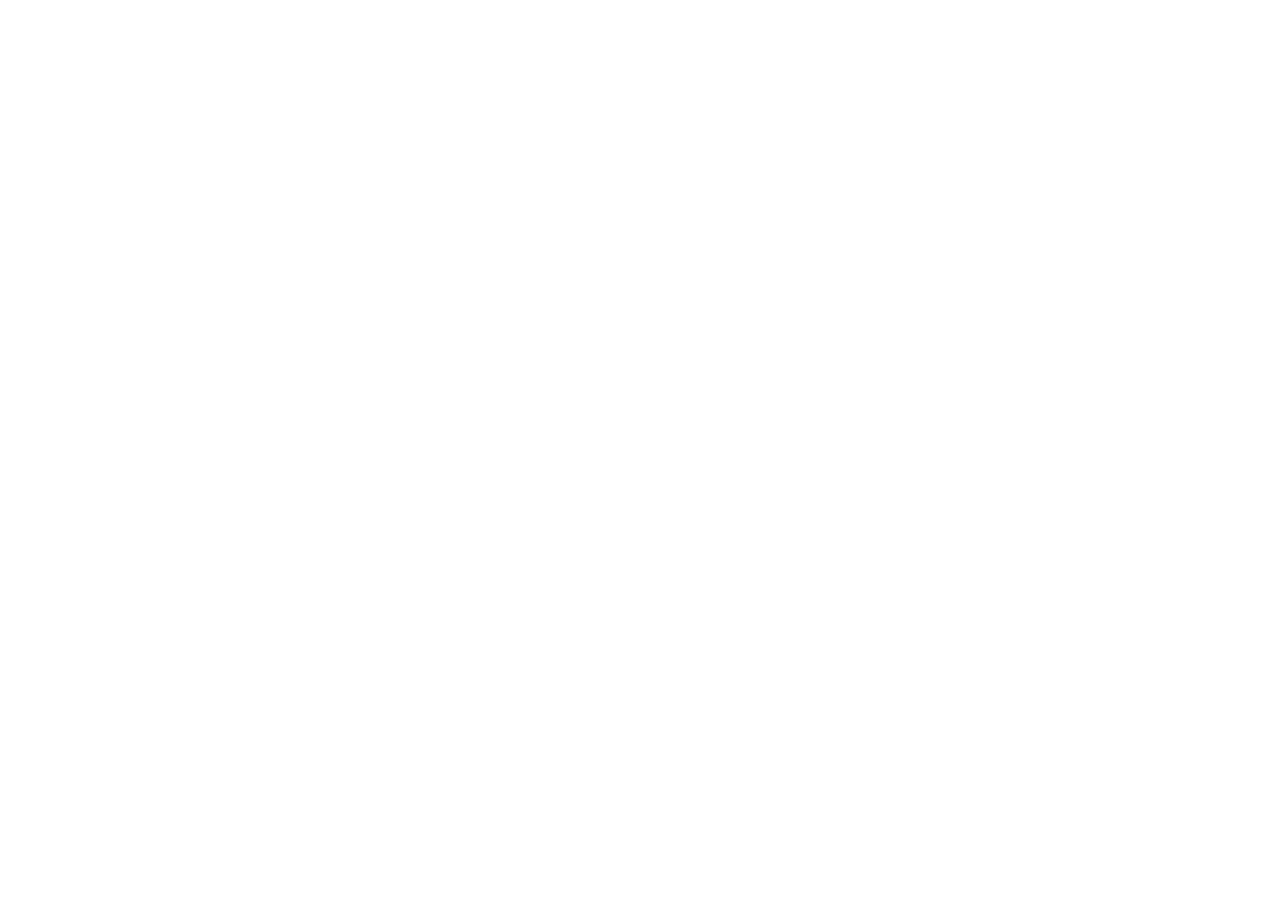
==== CSS/index.html @ bd075938 "initial commit" ====
<!DOCTYPE html>
<html lang="en">
<head>
    <meta charset="UTF-8">
    <meta name="viewport" content="width=device-width, initial-scale=1.0">
    <link rel="stylesheet" href="style.css">
    <title>this is my main branch</title>
</head>
<body>
    
</body>
</html>
---- CSS/style.css ----
*{
    margin: 0;
    padding: 0;
}
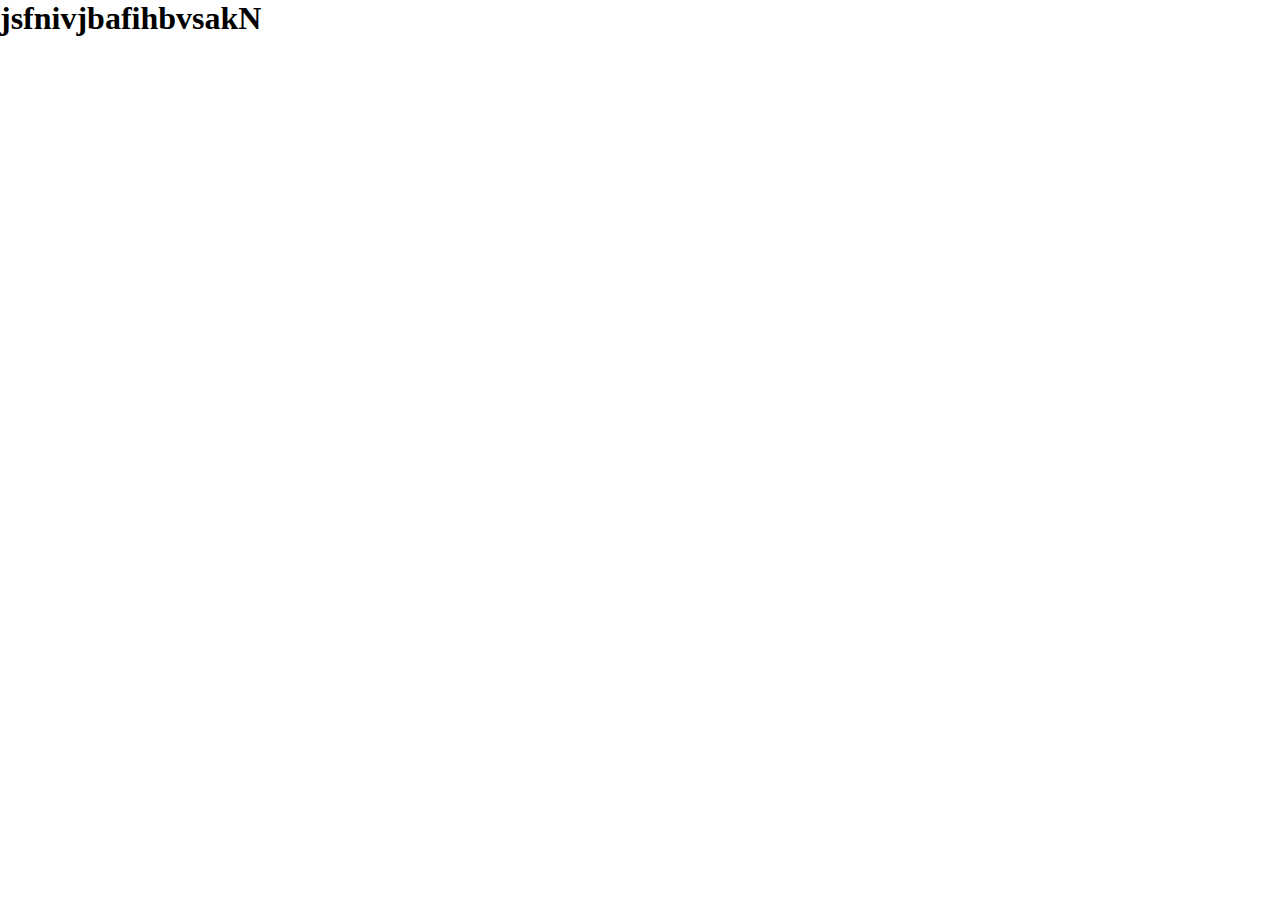
==== commit 4576f90e: "initial commit" ====
--- a/CSS/index.html
+++ b/CSS/index.html
@@ -7,6 +7,7 @@
     <title>this is my main branch</title>
 </head>
 <body>
+    <h1>jsfnivjbafihbvsakN</h1>
     
 </body>
 </html>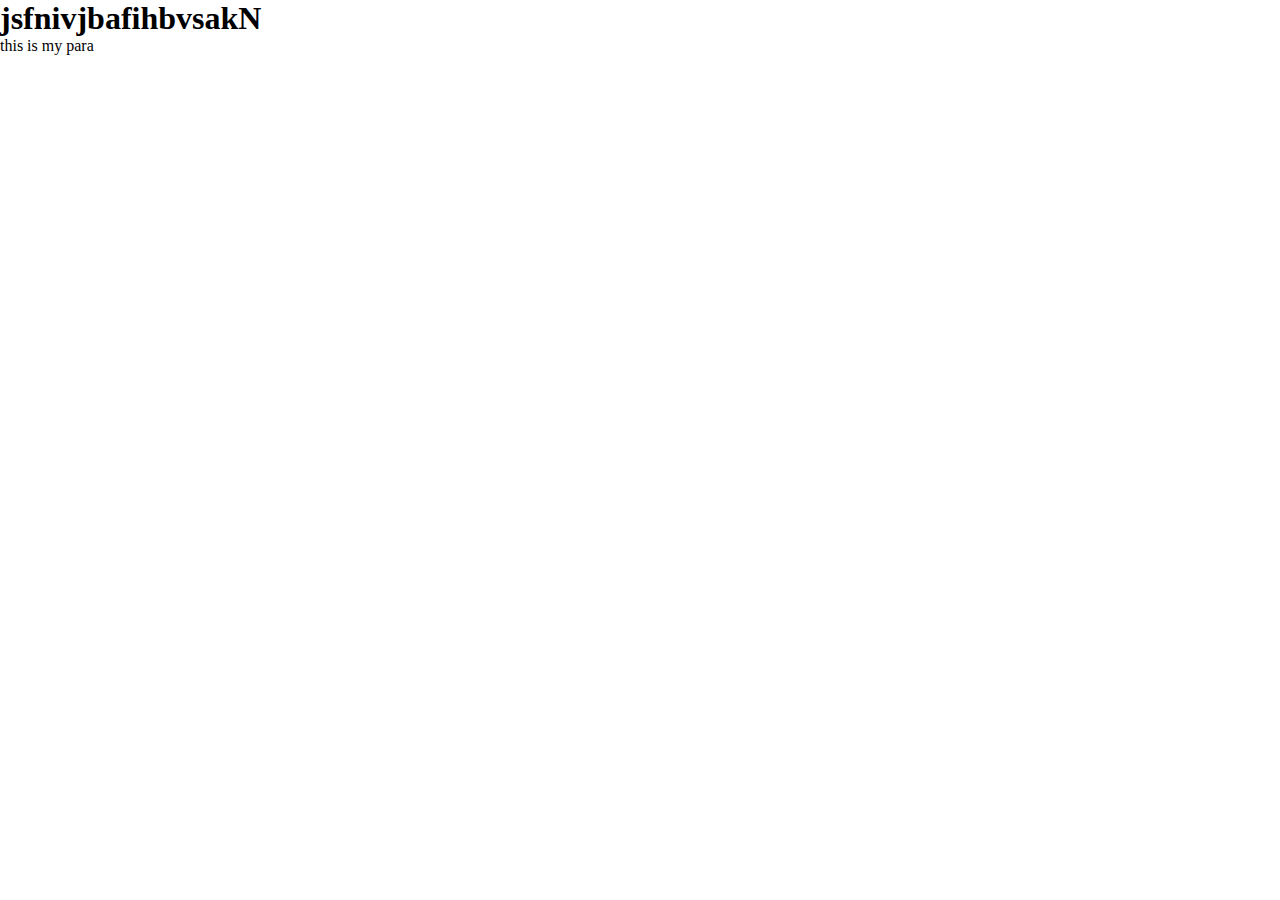
==== commit e8c6e61d: "initial commit" ====
--- a/CSS/index.html
+++ b/CSS/index.html
@@ -8,6 +8,6 @@
 </head>
 <body>
     <h1>jsfnivjbafihbvsakN</h1>
-    
+    <p>this is my para</p>
 </body>
 </html>